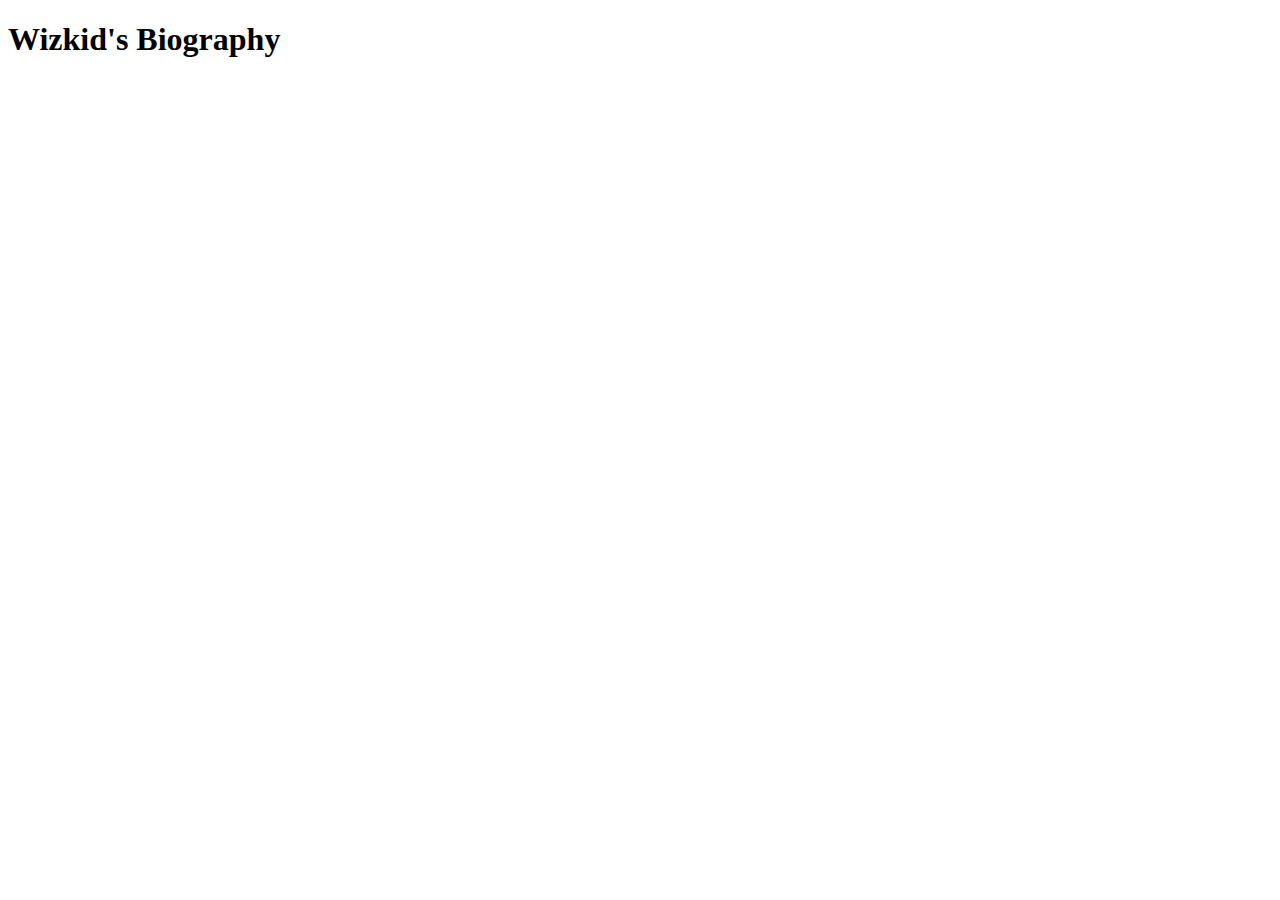
==== index.html @ 830c7891 "assignment 1 commit 1" ====
<!DOCTYPE html>
<html lang="en">
<head>
    <meta charset="UTF-8">
    <meta name="viewport" content="width=device-width, initial-scale=1.0">
    <title>Yeat's Biography</title>
</head>
<body>
    <h1>Wizkid's Biography</h1>
    
</body>
</html>
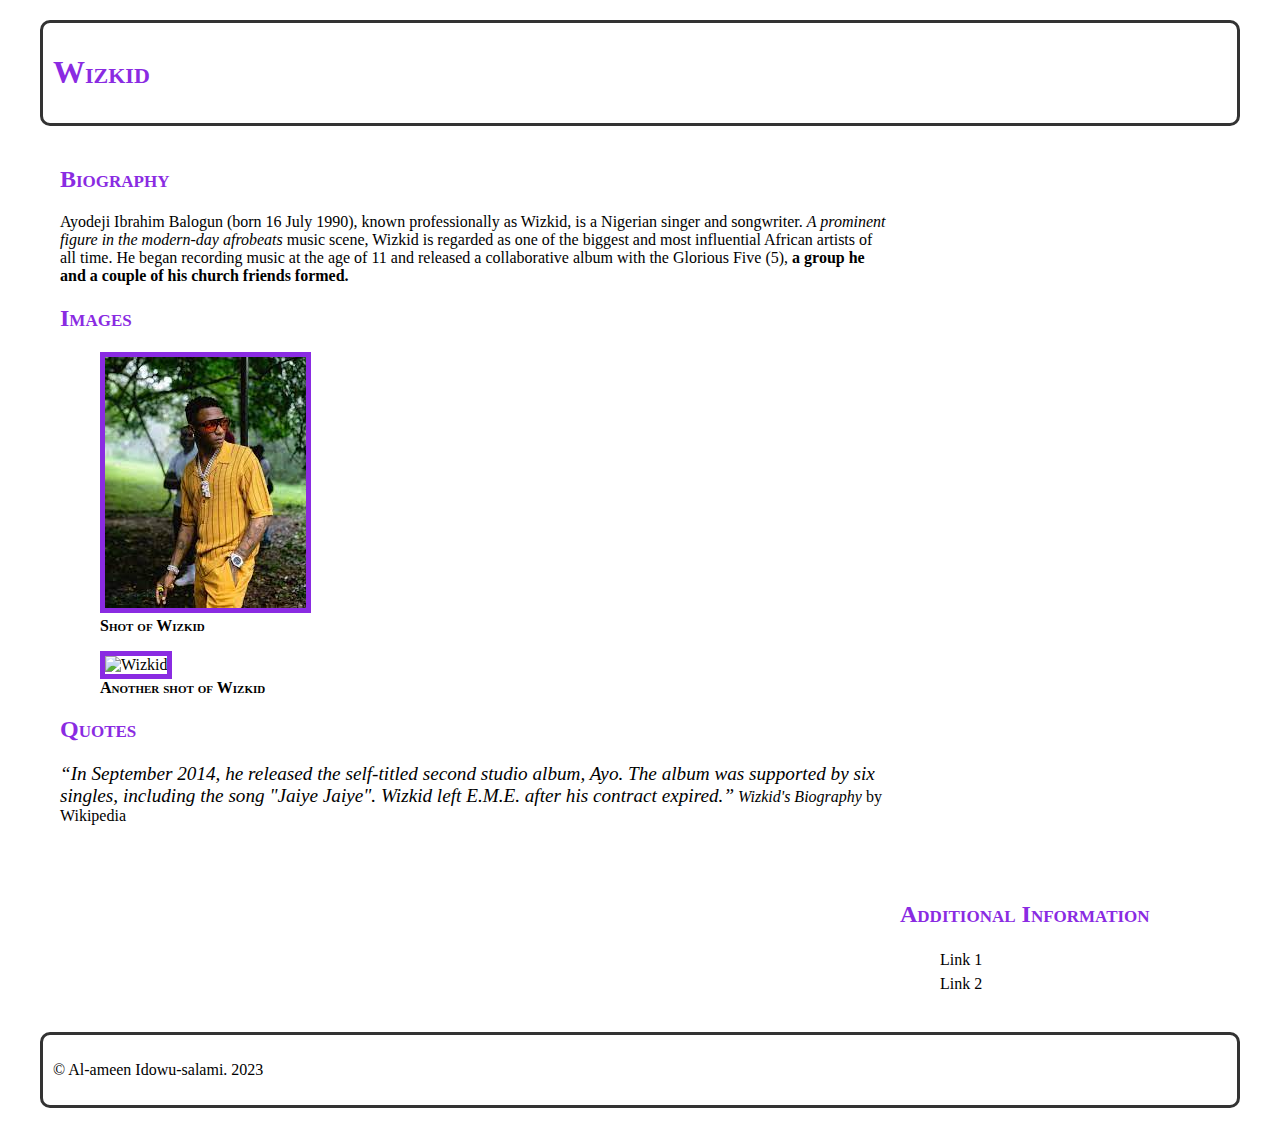
==== commit dad1d893: "assignment 1 commit" ====
--- a/index.html
+++ b/index.html
@@ -1,12 +1,58 @@
+<!-- Al ameen-Idowu-salami 8862767 -->
+
 <!DOCTYPE html>
 <html lang="en">
 <head>
     <meta charset="UTF-8">
     <meta name="viewport" content="width=device-width, initial-scale=1.0">
-    <title>Yeat's Biography</title>
+    <link rel="stylesheet" type="text/css" href="css/styles.css">
+    <link rel="normalize" type="text/css" href="css/normalize.css">
+    <title>Biography</title>
 </head>
 <body>
-    <h1>Wizkid's Biography</h1>
-    
+    <header class="header">
+        <h1>Wizkid</h1>
+    </header>    
+    <main class="structure">
+        <section>
+            <h2>Biography</h2>
+            <p>Ayodeji Ibrahim Balogun 
+                (born 16 July 1990), known professionally as Wizkid, is a Nigerian 
+                singer and songwriter. <em>A prominent figure in the modern-day afrobeats </em> 
+                music scene, Wizkid is regarded as one of the biggest 
+                and most influential African artists of all time.
+                He began recording music at the age of 11 and released a collaborative
+                 album with the Glorious Five (5), <strong> a group he and a couple of his church friends formed.</strong> </p>
+            </section>
+        <section>
+            <h2 class="mainimg">Images</h2>
+            <figure>
+                <img src="images/download.jpg" alt="Wizkid" class="images">
+                <figcaption>Shot of Wizkid</figcaption>
+            </figure>
+            <figure>
+                <img src="https://encrypted-tbn0.gstatic.com/images?q=tbn:ANd9GcQtW7Nh085JhKZwdxNKuXWrXKLh4l37NpIkww&usqp=CAU" alt="Wizkid" class="images">
+                <figcaption>Another shot of Wizkid</figcaption>
+            </figure>
+        </section>    
+        <section>
+            <h2>Quotes</h2>
+            <p><q>In September 2014, he released the self-titled second studio album, Ayo.
+                The album was supported by six singles, including the song "Jaiye Jaiye". Wizkid 
+               left E.M.E. after his contract expired.</q> <cite>Wizkid's Biography</cite> by Wikipedia</p>
+        </section>
+    </main>    
+    <aside class="structure">
+        <h2>Additional Information</h2>
+        <ul>
+            <li><a href="https://www.youtube.com/watch?v=DPIOEheFoHs">Link 1</a></li>
+            <li><a href="https://www.youtube.com/watch?v=jipQpjUA_o8"> Link 2</a></li>
+        </ul>
+    </aside>
+
 </body>
+<footer class="footer">
+    <p>&copy; Al-ameen Idowu-salami. 2023</p>
+</footer>
+
 </html>--- a/css/styles.css
+++ b/css/styles.css
@@ -0,0 +1,66 @@
+/*Al ameen-Idowu-salami 8862767*/
+body{
+    max-width: 1200px;
+    width: 100vw;
+    margin: 0 auto;
+    font: 20px;
+    padding: 20px;
+}
+header{
+    border: solid #333;
+    border-radius: 10px;
+    padding: 10px;
+    margin: 10px, 0;
+}
+h1{
+    color: blueviolet;
+    font-variant: small-caps;
+}
+h2{
+    color: blueviolet;
+    font-variant: small-caps;
+}
+main{
+    float: left;
+    width: 65vw;
+}
+aside{
+    float: right;
+    width: 25vw;
+}
+.structure{
+    padding: 10px;
+    margin: 10px;
+}
+footer{
+    clear: both;
+    border: solid #333;
+    border-radius: 10px;
+    padding: 10px;
+    margin: 10px, 0;
+}
+.images{
+    border: 5px solid blueviolet;
+}
+figcaption {
+    font-weight: bold;          
+    font-variant: small-caps;   
+}
+q {
+    font-family: cursive;     
+    font-style: italic;         
+    font-size: 1.2em;          
+}
+ul li {
+    list-style: none;    
+    line-height: 1.5;   
+}
+ul > li > a {
+    text-decoration: none; 
+    color: #000000;        
+}
+aside a:hover {
+    color: rgb(158, 89, 227);  
+}
+
+
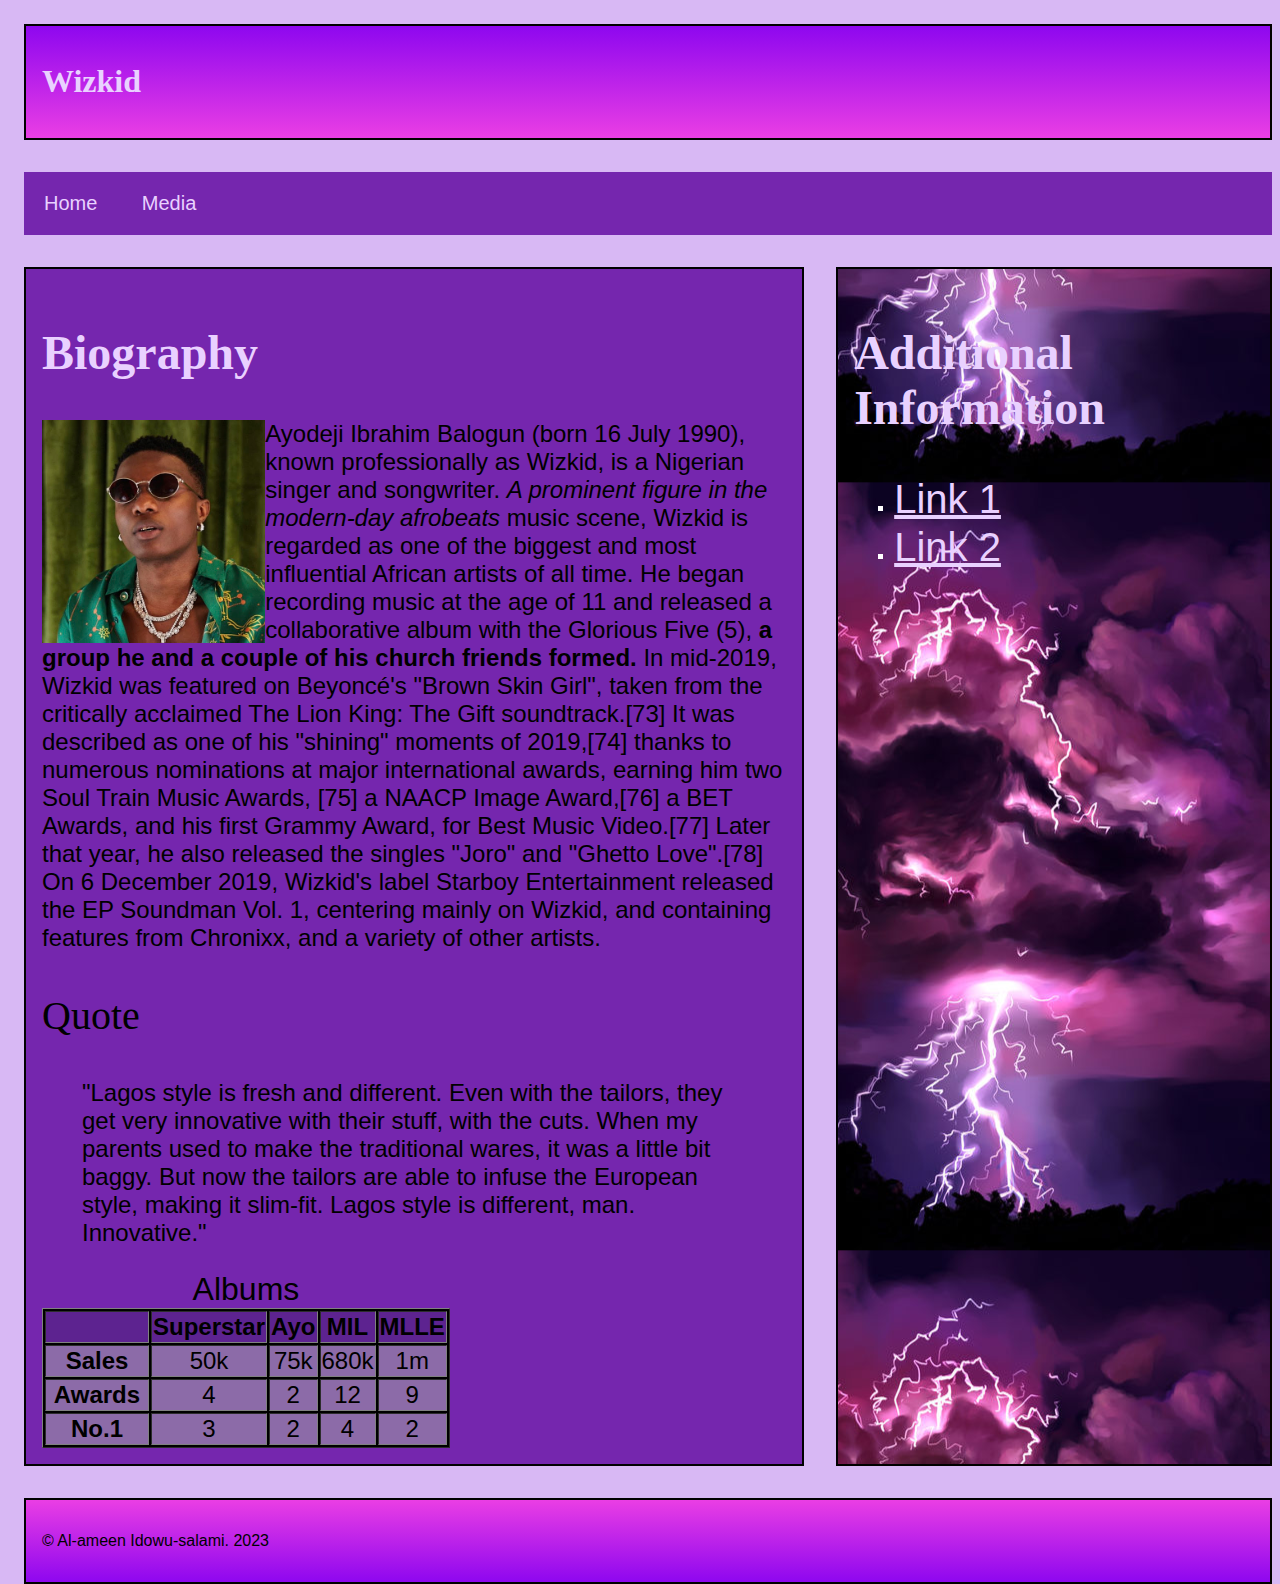
==== commit 3b7681d8: "m" ====
--- a/index.html
+++ b/index.html
@@ -7,51 +7,101 @@
     <meta name="viewport" content="width=device-width, initial-scale=1.0">
     <link rel="stylesheet" type="text/css" href="css/styles.css">
     <link rel="normalize" type="text/css" href="css/normalize.css">
-    <title>Biography</title>
+    <title>Wizkid Biography</title>
+   <style>
+    #quotes{
+        font-family: "Times New Roman", Times, serif;
+        font-size: 2.5rem;
+    }
+   </style>
 </head>
 <body>
-    <header class="header">
+    <header class="structural">
         <h1>Wizkid</h1>
-    </header>    
-    <main class="structure">
-        <section>
+    </header>
+    <nav>
+        <ul class="Menu">
+            <li>
+                <a href="index.html">Home</a>
+                <ul class="dropdown">
+                    <li><a href="gallery.html">Gallery</a></li>
+                    <li><a href="contact.html">Contact</a></li>
+                </ul>
+            </li>
+            <li><a href="media.html">Media</a></li>
+        </ul>
+    </nav> 
+     
+   <section>
+        <main class="structural">
             <h2>Biography</h2>
-            <p>Ayodeji Ibrahim Balogun 
+            <p>  <img src="images/Wrap.jpg" id="wrap"><p></p>Ayodeji Ibrahim Balogun 
                 (born 16 July 1990), known professionally as Wizkid, is a Nigerian 
                 singer and songwriter. <em>A prominent figure in the modern-day afrobeats </em> 
                 music scene, Wizkid is regarded as one of the biggest 
                 and most influential African artists of all time.
                 He began recording music at the age of 11 and released a collaborative
-                 album with the Glorious Five (5), <strong> a group he and a couple of his church friends formed.</strong> </p>
-            </section>
-        <section>
-            <h2 class="mainimg">Images</h2>
-            <figure>
-                <img src="images/download.jpg" alt="Wizkid" class="images">
-                <figcaption>Shot of Wizkid</figcaption>
-            </figure>
-            <figure>
-                <img src="https://encrypted-tbn0.gstatic.com/images?q=tbn:ANd9GcQtW7Nh085JhKZwdxNKuXWrXKLh4l37NpIkww&usqp=CAU" alt="Wizkid" class="images">
-                <figcaption>Another shot of Wizkid</figcaption>
-            </figure>
-        </section>    
-        <section>
-            <h2>Quotes</h2>
-            <p><q>In September 2014, he released the self-titled second studio album, Ayo.
-                The album was supported by six singles, including the song "Jaiye Jaiye". Wizkid 
-               left E.M.E. after his contract expired.</q> <cite>Wizkid's Biography</cite> by Wikipedia</p>
-        </section>
-    </main>    
-    <aside class="structure">
-        <h2>Additional Information</h2>
-        <ul>
-            <li><a href="https://www.youtube.com/watch?v=DPIOEheFoHs">Link 1</a></li>
-            <li><a href="https://www.youtube.com/watch?v=jipQpjUA_o8"> Link 2</a></li>
-        </ul>
-    </aside>
+                 album with the Glorious Five (5), <strong> a group he and a couple of his church friends formed.</strong>
+                 In mid-2019, Wizkid was featured on Beyoncé's "Brown Skin Girl", taken from the critically acclaimed The Lion King:
+                  The Gift soundtrack.[73] It was described
+                  as one of his "shining" moments of 2019,[74] thanks to numerous nominations at major international awards, 
+                  earning him two Soul Train Music Awards,
+                  [75] a NAACP Image Award,[76] a BET Awards, and his first Grammy Award, for Best Music Video.[77]
+                   Later that year, he also released the singles "Joro" and "Ghetto Love".[78]
+                 On 6 December 2019, Wizkid's label Starboy Entertainment released the EP Soundman Vol. 1, centering mainly on Wizkid,
+                  and containing features from Chronixx, and a variety of other artists. </p>
+                  <P id="quotes">Quote</P>
+                  <blockquote>"Lagos style is fresh and different. Even with the tailors, they get very innovative with their stuff, with the cuts.
+                     When my parents used to make the traditional wares, it was a little bit baggy. But now the tailors are able to infuse the 
+                    European style, making it slim-fit. Lagos style is different, man. Innovative."</blockquote> 
+                 <table border="1" style="background-color: black;">
+                    <caption style="color: black; font-size: 2rem;">Albums</caption>
+                    <thead>
+                        <tr align="center" style="background-color:  hsla(272, 61%, 50%, 0.7);">
+                            <th></th>
+                            <th><span>Superstar</span></th>
+                            <th><span>Ayo</span></th>
+                            <th><span>MIL</span></th>
+                            <th><span>MLLE</span></th>
+                        </tr>
+                    </thead>
+                    <tbody>
+                        <tr align="center" style="background-color:  hsla(272, 74%, 77%, 0.7);">
+                            <th width="100">Sales</th>
+                            <td>50k</td>
+                            <td>75k</td>
+                            <td>680k</td>
+                            <td>1m</td>
+                        </tr>
+                        <tr align="center" style="background-color:  hsla(272, 74%, 77%, 0.7);">
+                            <th width="100">Awards</th>
+                            <td>4</td>
+                            <td>2</td>
+                            <td>12</td>
+                            <td>9</td>
+                        </tr>
+                        <tr align="center" style="background-color:  hsla(272, 74%, 77%, 0.7);">
+                            <th width="100">No.1</th>
+                            <td>3</td>
+                            <td>2</td>
+                            <td>4</td>
+                            <td>2</td>
+                        </tr>
+                    </tbody>
+                 </table>
+
+        </main>    
+        <aside class="structural">
+            <h2>Additional Information</h2>
+            <ul>
+             <li><a href="https://www.youtube.com/watch?v=DPIOEheFoHs">Link 1</a></li>
+             <li><a href="https://www.youtube.com/watch?v=jipQpjUA_o8"> Link 2</a></li>
+            </ul>
+         </aside>
+   </section>
 
 </body>
-<footer class="footer">
+<footer class="structural">
     <p>&copy; Al-ameen Idowu-salami. 2023</p>
 </footer>
 
--- a/css/styles.css
+++ b/css/styles.css
@@ -1,66 +1,183 @@
 /*Al ameen-Idowu-salami 8862767*/
+html{
+    font: normal normal normal 16px arial,sans-serif;
+}
 body{
-    max-width: 1200px;
+    font: normal normal normal 16px arial,sans-serif;
     width: 100vw;
-    margin: 0 auto;
-    font: 20px;
-    padding: 20px;
+    background-color: hsla(272, 74%, 77%, 0.7);
+    height: 100vw;
+    display: flex;
+    flex-direction: column;
 }
-header{
-    border: solid #333;
-    border-radius: 10px;
-    padding: 10px;
-    margin: 10px, 0;
-}
+
 h1{
-    color: blueviolet;
-    font-variant: small-caps;
+    color: rgb(233, 209, 255);
+    font-size: rem;
+    font-family: "Times New Roman", serif;
 }
 h2{
-    color: blueviolet;
-    font-variant: small-caps;
+    color: rgb(233, 209, 255);
+    font-size: 3rem;
+    font-family: "Times New Roman", serif;
+}
+
+header{
+    background-image: linear-gradient(rgb(142, 7, 239),rgb(234, 62, 228));
+    
+}
+nav{
+    margin: 1rem;
+}
+nav ul{
+    padding: 0;
+    margin: 0;
+    list-style: none;
+    background-color: rgb(117, 38, 174);
+}
+nav ul li{
+    display: inline-block;
+    position: relative;
+}
+nav ul li a{
+    display: block;
+    padding: 20px 20px;
+    color:rgb(233, 209, 255) ;
+    text-decoration: none;
+    text-align: left;
+    font-size: 20px;
+}
+nav ul li ul.dropdown li {
+    display: block;
+}
+nav ul li ul.dropdown{
+    width: 100%;
+    background-color: rgb(73, 4, 137);
+    position: absolute;
+    z-index: 999;
+    display: none;
+}
+nav ul li a:hover{
+    background-color: rgb(141, 91, 177);
+    color: cornsilk;
+}
+nav ul li:hover ul.dropdown{
+    display: block;
+}
+section{
+    display: flex;
+    flex-direction: row;
+    flex: 4 8%;
+    flex-wrap: nowrap;
+    align-items: stretch;
+    justify-content: space-between;
 }
 main{
+    flex: 2 1 70%;
+    background-color: rgb(117, 38, 174);
+    font-size: 1.5rem;
+}
+#wrap{
+    width: 30%;
+    height: 20%;
     float: left;
-    width: 65vw;
+    shape-outside: circle(110%);
 }
+
 aside{
-    float: right;
-    width: 25vw;
+    background: url('../images/Background.jpg') center center;
 }
-.structure{
-    padding: 10px;
-    margin: 10px;
+aside ul{
+    list-style-type: square;
+    color: white;
+}
+aside li a{
+    line-height: 3rem;
+    color: rgb(233, 209, 255);
+}
+aside a {
+    color:  rgb(161, 1, 1);
+    font-size: 2.5rem;
+}
+aside a:hover{
+    color: rgb(119, 2, 228);
+}
+.structural{
+    margin: 1rem;
+    padding: 1rem;
+    border: 2px solid black;
 }
 footer{
-    clear: both;
-    border: solid #333;
-    border-radius: 10px;
-    padding: 10px;
-    margin: 10px, 0;
+    background-image: linear-gradient(rgb(234, 62, 228), rgb(142, 7, 239));
 }
-.images{
-    border: 5px solid blueviolet;
+form{
+    border: 5px dashed rgb(233, 209, 255);
+    border-width: 5px;
 }
-figcaption {
-    font-weight: bold;          
-    font-variant: small-caps;   
+input[type=text], input[type=email], input[type=submit], select, option{
+    display: block;
+    height: 2em;
+    width: 50%; 
 }
-q {
-    font-family: cursive;     
-    font-style: italic;         
-    font-size: 1.2em;          
+input[type=radio], input[type=checkbox]{
+    height: 2em;
+    width: 50%;
 }
-ul li {
-    list-style: none;    
-    line-height: 1.5;   
+select, legend, option, label, input[type=submit]{
+    font-variant: small-caps;
+    font-weight: bold;
+    font-size: 1em;
+    width: 50%;
 }
-ul > li > a {
-    text-decoration: none; 
-    color: #000000;        
+input[type=submit]{
+   background-color: rgb(233, 209, 255);
 }
-aside a:hover {
-    color: rgb(158, 89, 227);  
+input[type=submit]:hover{
+    color: white;
+    background-color: blueviolet;
+}
+fieldset{
+    border: none;
+}
+textarea{
+    width: 50%;
+    display: block;
+}
+#gallery{
+    display: grid;
+    grid-template-columns: 1.5fr 1.5fr 1.5fr;
+    grid-template-rows: 1fr 1fr 1fr ;
+    overflow: hidden;
+}
+.item{
+    box-shadow: 0 4px 8px rgba(214, 15, 151, 0.949);
+    border-radius: 5px;
+    border: 3px solid #0c0c0c;
+    text-align: center;
+}
+figure{
+    border: 2px solid black;
+}
+img{
+    width: 100%;
+    height: 80%;
+}
+footer p{
+    font-size: 1em;
+}
+@media (max-width: 1200) {
+    html{
+        font-size: 15px;
+    }
 }
 
+@media (max-width: 600px){
+    html{
+        font-size: 10px;
+    }
+    #gallery{
+        grid-template-columns: 1fr 1fr;
+        grid-template-rows: 1fr 1fr;
+    }
+}
 
